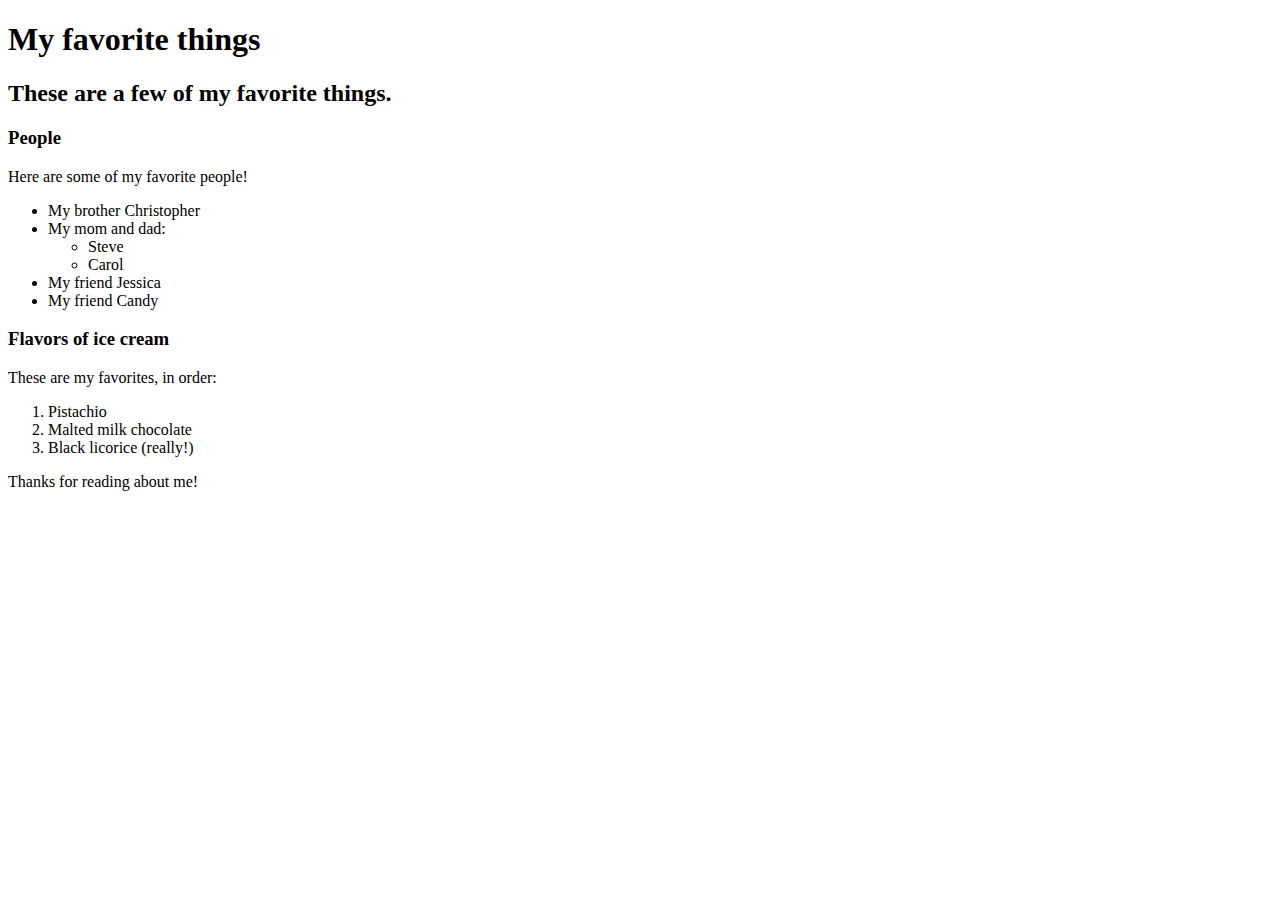
==== favorite-things.html @ d22baba2 "Merge pull request #1 from MattAndersen/main" ====
<!DOCTYPE html>
<html lang="en-US">
<head>
  <title>Michael's favorite things</title>
</head>
<body>
  <h1>My favorite things</h1>
  <h2>These are a few of my favorite things.</h2>

  <h3>People</h3>
  <p>Here are some of my favorite people!</p>
  <ul>
    <li>My brother Christopher</li>
    <li>My mom and dad:
      <ul>
        <li>Steve</li>
        <li>Carol</li>
      </ul>
    </li>
    <li>My friend Jessica</li>
    <li>My friend Candy</li>
  </ul>

  <h3>Flavors of ice cream</h3>
  <p>These are my favorites, in order:</p>
  <ol>
    <li>Pistachio</li>
    <li>Malted milk chocolate</li>
    <li>Black licorice (really!)</li>
  </ol>

  <p>Thanks for reading about me!</p>
</body>
</html>
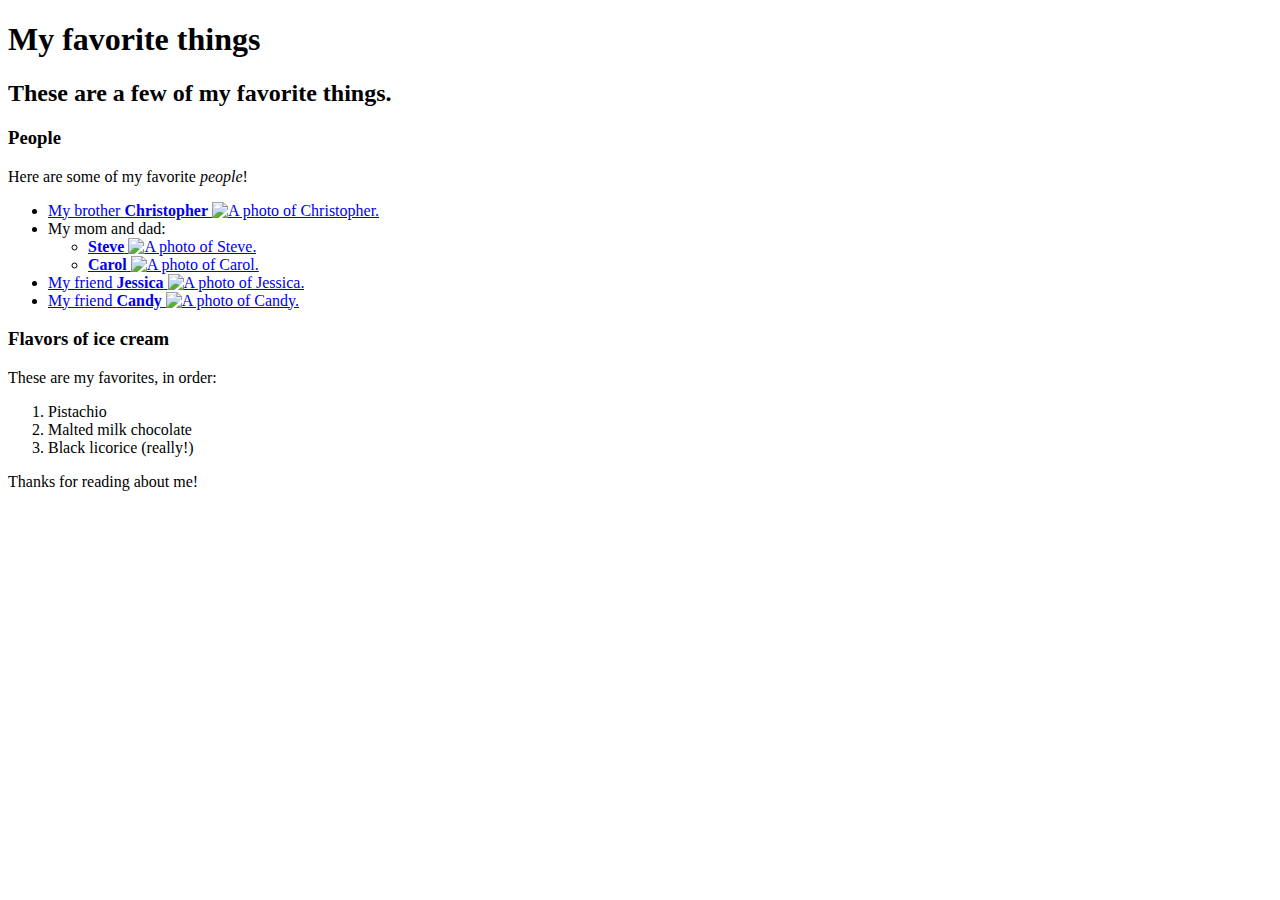
==== commit fa252870: "Merge pull request #2 from MattAndersen/main" ====
--- a/favorite-things.html
+++ b/favorite-things.html
@@ -8,17 +8,42 @@
   <h2>These are a few of my favorite things.</h2>
 
   <h3>People</h3>
-  <p>Here are some of my favorite people!</p>
+  <p>Here are some of my favorite <em>people</em>!</p>
   <ul>
-    <li>My brother Christopher</li>
+    <li>
+      <a href="http://www.example.com/christoper.html">
+        My brother <strong>Christopher</strong>
+        <img src="img/christopher.jpeg" alt="A photo of Christopher.">
+      </a>
+    </li>
     <li>My mom and dad:
       <ul>
-        <li>Steve</li>
-        <li>Carol</li>
+        <li>
+          <a href="http://www.example.com/steve.html">
+            <strong>Steve</strong>
+            <img src="img/steve.jpeg" alt="A photo of Steve.">
+          </a>
+        </li>
+        <li>
+          <a href="http://www.example.com/carol.html">
+          <strong>Carol</strong>
+          <img src=img/carol.jpeg" alt="A photo of Carol.">
+          </a>
+        </li>
       </ul>
     </li>
-    <li>My friend Jessica</li>
-    <li>My friend Candy</li>
+    <li>
+      <a href="http://www.example.com/jessica.html">
+        My friend <strong>Jessica</strong>
+        <img src="img/jessica.jpeg" alt="A photo of Jessica.">
+      </a>
+    </li>
+    <li>
+      <a href="http://www.example.com/candy.html">
+        My friend <strong>Candy</strong>
+        <img src="img/candy.jpeg" alt="A photo of Candy.">
+      </a>
+    </li>
   </ul>
 
   <h3>Flavors of ice cream</h3>
